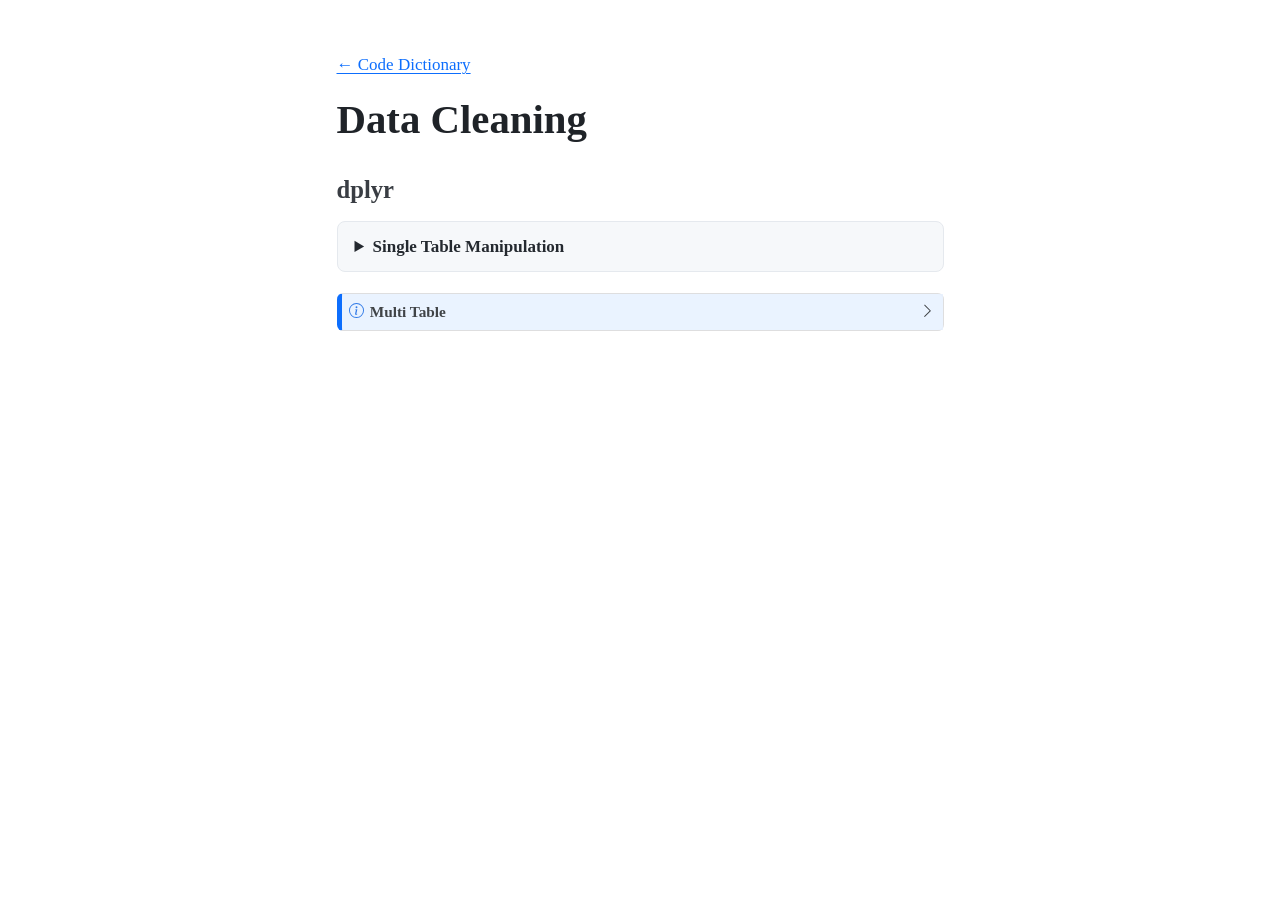
==== data-cleaning.html @ 989894c2 "Pushing new code library" ====
<!DOCTYPE html>
<html xmlns="http://www.w3.org/1999/xhtml" lang="en" xml:lang="en">
<head>
<meta charset="utf-8"/>
<meta content="quarto-1.7.32" name="generator"/>
<meta content="width=device-width, initial-scale=1.0, user-scalable=yes" name="viewport"/>
<meta content="Leela Tickoo" name="author"/>
<title>Data Cleaning — Code Dictionary</title>
<style>
code{white-space: pre-wrap;}
span.smallcaps{font-variant: small-caps;}
div.columns{display: flex; gap: min(4vw, 1.5em);}
div.column{flex: auto; overflow-x: auto;}
div.hanging-indent{margin-left: 1.5em; text-indent: -1.5em;}
ul.task-list{list-style: none;}
ul.task-list li input[type="checkbox"] {
  width: 0.8em;
  margin: 0 0.8em 0.2em -1em; /* quarto-specific, see https://github.com/quarto-dev/quarto-cli/issues/4556 */ 
  vertical-align: middle;
}
/* CSS for syntax highlighting */
html { -webkit-text-size-adjust: 100%; }
pre > code.sourceCode { white-space: pre; position: relative; }
pre > code.sourceCode > span { display: inline-block; line-height: 1.25; }
pre > code.sourceCode > span:empty { height: 1.2em; }
.sourceCode { overflow: visible; }
code.sourceCode > span { color: inherit; text-decoration: inherit; }
div.sourceCode { margin: 1em 0; }
pre.sourceCode { margin: 0; }
@media screen {
div.sourceCode { overflow: auto; }
}
@media print {
pre > code.sourceCode { white-space: pre-wrap; }
pre > code.sourceCode > span { text-indent: -5em; padding-left: 5em; }
}
pre.numberSource code
  { counter-reset: source-line 0; }
pre.numberSource code > span
  { position: relative; left: -4em; counter-increment: source-line; }
pre.numberSource code > span > a:first-child::before
  { content: counter(source-line);
    position: relative; left: -1em; text-align: right; vertical-align: baseline;
    border: none; display: inline-block;
    -webkit-touch-callout: none; -webkit-user-select: none;
    -khtml-user-select: none; -moz-user-select: none;
    -ms-user-select: none; user-select: none;
    padding: 0 4px; width: 4em;
  }
pre.numberSource { margin-left: 3em;  padding-left: 4px; }
div.sourceCode
  {   }
@media screen {
pre > code.sourceCode > span > a:first-child::before { text-decoration: underline; }
}
</style>
<script src="leelacodedict_files/libs/clipboard/clipboard.min.js"></script>
<script src="leelacodedict_files/libs/quarto-html/quarto.js" type="module"></script>
<script src="leelacodedict_files/libs/quarto-html/tabsets/tabsets.js" type="module"></script>
<script src="leelacodedict_files/libs/quarto-html/popper.min.js"></script>
<script src="leelacodedict_files/libs/quarto-html/tippy.umd.min.js"></script>
<script src="leelacodedict_files/libs/quarto-html/anchor.min.js"></script>
<link href="leelacodedict_files/libs/quarto-html/tippy.css" rel="stylesheet"/>
<link href="leelacodedict_files/libs/quarto-html/quarto-syntax-highlighting-c1f63da3e08f13bc72dc17e92cfd001d.css" id="quarto-text-highlighting-styles" rel="stylesheet"/>
<script src="leelacodedict_files/libs/bootstrap/bootstrap.min.js"></script>
<link href="leelacodedict_files/libs/bootstrap/bootstrap-icons.css" rel="stylesheet"/>
<link append-hash="true" data-mode="light" href="leelacodedict_files/libs/bootstrap/bootstrap-05a9a1a6ce9103e88ba384529d5462c6.min.css" id="quarto-bootstrap" rel="stylesheet"/>
<link href="custom.css" rel="stylesheet"/>
</head>
<body class="fullcontent quarto-light">

<div id="quarto-content" class="page-columns page-rows-contents page-layout-article">

<main class="content" id="quarto-document-content">

<p><a href="index.html">&larr; Code Dictionary</a></p>
<h1 class="title">Data Cleaning</h1>

<section class="level2" id="data-cleaning">

<section class="level3" id="dplyr">
<h3 class="anchored" data-anchor-id="dplyr">dplyr</h3>
<details>
<summary>
Single Table Manipulation
</summary>
<section class="level4" id="select">
<h4 class="anchored" data-anchor-id="select">select()</h4>
<p>use case: Keep or drop columns</p>
<div class="cell">
<div class="sourceCode cell-code" id="cb1"><pre class="sourceCode r code-with-copy"><code class="sourceCode r"><span id="cb1-1"><a aria-hidden="true" href="#cb1-1" tabindex="-1"></a><span class="sc">%&gt;%</span></span>
<span id="cb1-2"><a aria-hidden="true" href="#cb1-2" tabindex="-1"></a>  <span class="fu">select</span>(colname)</span>
<span id="cb1-3"><a aria-hidden="true" href="#cb1-3" tabindex="-1"></a>  <span class="fu">select</span>(<span class="sc">-</span>colname)</span></code><button class="code-copy-button" title="Copy to Clipboard"><i class="bi"></i></button></pre></div>
</div>
</section>
<section class="level4" id="filter">
<h4 class="anchored" data-anchor-id="filter">filter()</h4>
<p>use case: Keep rows that match a condition</p>
<div class="cell">
<div class="sourceCode cell-code" id="cb2"><pre class="sourceCode r code-with-copy"><code class="sourceCode r"><span id="cb2-1"><a aria-hidden="true" href="#cb2-1" tabindex="-1"></a><span class="sc">%&gt;%</span></span>
<span id="cb2-2"><a aria-hidden="true" href="#cb2-2" tabindex="-1"></a>  <span class="fu">filter</span>(colname <span class="sc">%in%</span> listvector)</span>
<span id="cb2-3"><a aria-hidden="true" href="#cb2-3" tabindex="-1"></a>  <span class="fu">filter</span>(colname <span class="sc">==</span> listvector)</span>
<span id="cb2-4"><a aria-hidden="true" href="#cb2-4" tabindex="-1"></a>  <span class="fu">filter</span>(<span class="fu">is.na</span>(colname))</span>
<span id="cb2-5"><a aria-hidden="true" href="#cb2-5" tabindex="-1"></a>  <span class="fu">filter</span>(<span class="fu">between</span>(colname, left, right))</span>
<span id="cb2-6"><a aria-hidden="true" href="#cb2-6" tabindex="-1"></a></span>
<span id="cb2-7"><a aria-hidden="true" href="#cb2-7" tabindex="-1"></a><span class="co">#outside pipe operator</span></span>
<span id="cb2-8"><a aria-hidden="true" href="#cb2-8" tabindex="-1"></a><span class="fu">filter</span>(dataframename, <span class="fu">is.na</span>(colname))</span>
<span id="cb2-9"><a aria-hidden="true" href="#cb2-9" tabindex="-1"></a><span class="fu">filter</span>(dataframename,<span class="fu">between</span>(colname, lowerboundary, upperboundary))</span></code><button class="code-copy-button" title="Copy to Clipboard"><i class="bi"></i></button></pre></div>
</div>
</section>
<section class="level4" id="arrange">
<h4 class="anchored" data-anchor-id="arrange">arrange()</h4>
<p>use case: Order rows using column values</p>
<div class="cell">
<div class="sourceCode cell-code" id="cb3"><pre class="sourceCode r code-with-copy"><code class="sourceCode r"><span id="cb3-1"><a aria-hidden="true" href="#cb3-1" tabindex="-1"></a><span class="sc">%&gt;%</span></span>
<span id="cb3-2"><a aria-hidden="true" href="#cb3-2" tabindex="-1"></a>  <span class="fu">arrange</span>(colname) <span class="co">#ascending sort</span></span>
<span id="cb3-3"><a aria-hidden="true" href="#cb3-3" tabindex="-1"></a>  <span class="fu">arrange</span>(<span class="fu">desc</span>(colname)) <span class="co">#descending sort</span></span></code><button class="code-copy-button" title="Copy to Clipboard"><i class="bi"></i></button></pre></div>
</div>
</section>
<section class="level4" id="slice">
<h4 class="anchored" data-anchor-id="slice">slice()</h4>
<p>use case: Subset rows using their position</p>
<div class="cell">
<div class="sourceCode cell-code" id="cb4"><pre class="sourceCode r code-with-copy"><code class="sourceCode r"><span id="cb4-1"><a aria-hidden="true" href="#cb4-1" tabindex="-1"></a><span class="sc">%&gt;%</span></span>
<span id="cb4-2"><a aria-hidden="true" href="#cb4-2" tabindex="-1"></a>  <span class="fu">slice</span>(<span class="dv">1</span><span class="sc">:</span><span class="dv">20</span>)</span>
<span id="cb4-3"><a aria-hidden="true" href="#cb4-3" tabindex="-1"></a>  <span class="fu">slice_head</span>()</span>
<span id="cb4-4"><a aria-hidden="true" href="#cb4-4" tabindex="-1"></a>  <span class="fu">slice_tail</span>()</span>
<span id="cb4-5"><a aria-hidden="true" href="#cb4-5" tabindex="-1"></a>  <span class="fu">slice_sample</span>() <span class="co">#randomly selects rows</span></span>
<span id="cb4-6"><a aria-hidden="true" href="#cb4-6" tabindex="-1"></a>  <span class="fu">slice_min</span>()</span>
<span id="cb4-7"><a aria-hidden="true" href="#cb4-7" tabindex="-1"></a>  <span class="fu">slice_max</span>()</span>
<span id="cb4-8"><a aria-hidden="true" href="#cb4-8" tabindex="-1"></a></span>
<span id="cb4-9"><a aria-hidden="true" href="#cb4-9" tabindex="-1"></a><span class="co">#w/o pipe</span></span>
<span id="cb4-10"><a aria-hidden="true" href="#cb4-10" tabindex="-1"></a><span class="fu">slice</span>(dataframe, <span class="dv">1</span><span class="sc">:</span><span class="dv">20</span>)</span></code><button class="code-copy-button" title="Copy to Clipboard"><i class="bi"></i></button></pre></div>
</div>
</section>
<section class="level4" id="rename-wip">
<h4 class="anchored" data-anchor-id="rename-wip">rename() WIP</h4>
<p>use case:</p>
<div class="cell">
<div class="sourceCode cell-code" id="cb5"><pre class="sourceCode r code-with-copy"><code class="sourceCode r"><span id="cb5-1"><a aria-hidden="true" href="#cb5-1" tabindex="-1"></a><span class="sc">%&gt;%</span></span>
<span id="cb5-2"><a aria-hidden="true" href="#cb5-2" tabindex="-1"></a>  <span class="fu">rename</span>(<span class="at">new_name =</span> old_name)</span>
<span id="cb5-3"><a aria-hidden="true" href="#cb5-3" tabindex="-1"></a>  <span class="fu">rename_with</span>(genericfunction, )</span></code><button class="code-copy-button" title="Copy to Clipboard"><i class="bi"></i></button></pre></div>
</div>
</section>
<section class="level4" id="mutate">
<h4 class="anchored" data-anchor-id="mutate">mutate()</h4>
<p>use case: Create, modify, and delete columns</p>
<div class="cell">
<div class="sourceCode cell-code" id="cb6"><pre class="sourceCode r code-with-copy"><code class="sourceCode r"><span id="cb6-1"><a aria-hidden="true" href="#cb6-1" tabindex="-1"></a><span class="sc">%&gt;%</span></span>
<span id="cb6-2"><a aria-hidden="true" href="#cb6-2" tabindex="-1"></a>  <span class="co"># +, -, log(), etc. — usual math</span></span>
<span id="cb6-3"><a aria-hidden="true" href="#cb6-3" tabindex="-1"></a>  <span class="fu">mutate</span>(<span class="at">total =</span> colname1 <span class="sc">+</span> colname2)</span>
<span id="cb6-4"><a aria-hidden="true" href="#cb6-4" tabindex="-1"></a>  <span class="fu">mutate</span>(<span class="at">difference =</span> colname1 <span class="sc">-</span> colname2)</span>
<span id="cb6-5"><a aria-hidden="true" href="#cb6-5" tabindex="-1"></a>  <span class="fu">mutate</span>(<span class="at">log_colname =</span> <span class="fu">log</span>(colname))</span>
<span id="cb6-6"><a aria-hidden="true" href="#cb6-6" tabindex="-1"></a>  <span class="co"># lead(), lag()</span></span>
<span id="cb6-7"><a aria-hidden="true" href="#cb6-7" tabindex="-1"></a>  <span class="fu">mutate</span>(<span class="at">next_value =</span> <span class="fu">lead</span>(colname))</span>
<span id="cb6-8"><a aria-hidden="true" href="#cb6-8" tabindex="-1"></a>  <span class="fu">mutate</span>(<span class="at">previous_value =</span> <span class="fu">lag</span>(colname))</span>
<span id="cb6-9"><a aria-hidden="true" href="#cb6-9" tabindex="-1"></a>  <span class="co"># dense_rank(), min_rank(), percent_rank(), row_number(), cume_dist(), ntile()</span></span>
<span id="cb6-10"><a aria-hidden="true" href="#cb6-10" tabindex="-1"></a>  <span class="fu">mutate</span>(</span>
<span id="cb6-11"><a aria-hidden="true" href="#cb6-11" tabindex="-1"></a>    <span class="at">dense_rank_col   =</span> <span class="fu">dense_rank</span>(colname),</span>
<span id="cb6-12"><a aria-hidden="true" href="#cb6-12" tabindex="-1"></a>    <span class="at">min_rank_col     =</span> <span class="fu">min_rank</span>(colname),</span>
<span id="cb6-13"><a aria-hidden="true" href="#cb6-13" tabindex="-1"></a>    <span class="at">percent_rank_col =</span> <span class="fu">percent_rank</span>(colname),</span>
<span id="cb6-14"><a aria-hidden="true" href="#cb6-14" tabindex="-1"></a>    <span class="at">row_num_col      =</span> <span class="fu">row_number</span>(colname),</span>
<span id="cb6-15"><a aria-hidden="true" href="#cb6-15" tabindex="-1"></a>    <span class="at">cume_dist_col    =</span> <span class="fu">cume_dist</span>(colname),</span>
<span id="cb6-16"><a aria-hidden="true" href="#cb6-16" tabindex="-1"></a>    <span class="at">ntile_col        =</span> <span class="fu">ntile</span>(colname, <span class="dv">4</span>)</span>
<span id="cb6-17"><a aria-hidden="true" href="#cb6-17" tabindex="-1"></a>  )</span>
<span id="cb6-18"><a aria-hidden="true" href="#cb6-18" tabindex="-1"></a>  <span class="co"># cumsum(), cummean(), cummin(), cummax(), cumany(), cumall()</span></span>
<span id="cb6-19"><a aria-hidden="true" href="#cb6-19" tabindex="-1"></a>  <span class="fu">mutate</span>(</span>
<span id="cb6-20"><a aria-hidden="true" href="#cb6-20" tabindex="-1"></a>    <span class="at">running_total =</span> <span class="fu">cumsum</span>(colname),</span>
<span id="cb6-21"><a aria-hidden="true" href="#cb6-21" tabindex="-1"></a>    <span class="at">running_mean  =</span> <span class="fu">cummean</span>(colname),</span>
<span id="cb6-22"><a aria-hidden="true" href="#cb6-22" tabindex="-1"></a>    <span class="at">running_min   =</span> <span class="fu">cummin</span>(colname),</span>
<span id="cb6-23"><a aria-hidden="true" href="#cb6-23" tabindex="-1"></a>    <span class="at">running_max   =</span> <span class="fu">cummax</span>(colname),</span>
<span id="cb6-24"><a aria-hidden="true" href="#cb6-24" tabindex="-1"></a>    <span class="at">any_so_far    =</span> <span class="fu">cumany</span>(colname <span class="sc">&gt;</span> <span class="dv">0</span>),</span>
<span id="cb6-25"><a aria-hidden="true" href="#cb6-25" tabindex="-1"></a>    <span class="at">all_so_far    =</span> <span class="fu">cumall</span>(colname <span class="sc">&gt;</span> <span class="dv">0</span>)</span>
<span id="cb6-26"><a aria-hidden="true" href="#cb6-26" tabindex="-1"></a>  )</span>
<span id="cb6-27"><a aria-hidden="true" href="#cb6-27" tabindex="-1"></a>  <span class="co"># na_if(), coalesce()</span></span>
<span id="cb6-28"><a aria-hidden="true" href="#cb6-28" tabindex="-1"></a>  <span class="fu">mutate</span>(<span class="at">cleaned_col =</span> <span class="fu">na_if</span>(colname, <span class="sc">-</span><span class="dv">999</span>))</span>
<span id="cb6-29"><a aria-hidden="true" href="#cb6-29" tabindex="-1"></a>  <span class="fu">mutate</span>(<span class="at">combined_col =</span> <span class="fu">coalesce</span>(colname1, colname2, colname3))</span>
<span id="cb6-30"><a aria-hidden="true" href="#cb6-30" tabindex="-1"></a>  <span class="co"># if_else(), recode(), case_when()</span></span>
<span id="cb6-31"><a aria-hidden="true" href="#cb6-31" tabindex="-1"></a>  <span class="fu">mutate</span>(<span class="at">flag =</span> <span class="fu">if_else</span>(colname <span class="sc">&gt;</span> <span class="dv">50</span>, <span class="st">"high"</span>, <span class="st">"low"</span>))</span>
<span id="cb6-32"><a aria-hidden="true" href="#cb6-32" tabindex="-1"></a>  <span class="fu">mutate</span>(<span class="at">recoded_col =</span> <span class="fu">recode</span>(colname,</span>
<span id="cb6-33"><a aria-hidden="true" href="#cb6-33" tabindex="-1"></a>    <span class="st">"old_value1"</span> <span class="ot">=</span> <span class="st">"new_value1"</span>,</span>
<span id="cb6-34"><a aria-hidden="true" href="#cb6-34" tabindex="-1"></a>    <span class="st">"old_value2"</span> <span class="ot">=</span> <span class="st">"new_value2"</span></span>
<span id="cb6-35"><a aria-hidden="true" href="#cb6-35" tabindex="-1"></a>  ))</span>
<span id="cb6-36"><a aria-hidden="true" href="#cb6-36" tabindex="-1"></a>  <span class="fu">mutate</span>(<span class="at">category =</span> <span class="fu">case_when</span>(</span>
<span id="cb6-37"><a aria-hidden="true" href="#cb6-37" tabindex="-1"></a>    colname <span class="sc">&lt;</span> <span class="dv">0</span>  <span class="sc">~</span> <span class="st">"negative"</span>,</span>
<span id="cb6-38"><a aria-hidden="true" href="#cb6-38" tabindex="-1"></a>    colname <span class="sc">==</span> <span class="dv">0</span> <span class="sc">~</span> <span class="st">"zero"</span>,</span>
<span id="cb6-39"><a aria-hidden="true" href="#cb6-39" tabindex="-1"></a>    colname <span class="sc">&gt;</span> <span class="dv">0</span>  <span class="sc">~</span> <span class="st">"positive"</span>,</span>
<span id="cb6-40"><a aria-hidden="true" href="#cb6-40" tabindex="-1"></a>    <span class="cn">TRUE</span> <span class="sc">~</span> <span class="cn">NA_character_</span></span>
<span id="cb6-41"><a aria-hidden="true" href="#cb6-41" tabindex="-1"></a>  ))</span></code><button class="code-copy-button" title="Copy to Clipboard"><i class="bi"></i></button></pre></div>
</div>
</section>
<section class="level4" id="summarize">
<h4 class="anchored" data-anchor-id="summarize">summarize()</h4>
<p>use case: Summarise each group down to one row description: collapses your data down to one row per group (or one row total if ungrouped)</p>
<div class="cell">
<div class="sourceCode cell-code" id="cb7"><pre class="sourceCode r code-with-copy"><code class="sourceCode r"><span id="cb7-1"><a aria-hidden="true" href="#cb7-1" tabindex="-1"></a><span class="sc">%&gt;%</span></span>
<span id="cb7-2"><a aria-hidden="true" href="#cb7-2" tabindex="-1"></a>  <span class="fu">group_by</span>(groupcol) <span class="sc">%&gt;%</span></span>
<span id="cb7-3"><a aria-hidden="true" href="#cb7-3" tabindex="-1"></a>  <span class="fu">summarize</span>(<span class="at">avg_value =</span> <span class="fu">mean</span>(colname, <span class="at">na.rm =</span> <span class="cn">TRUE</span>))</span>
<span id="cb7-4"><a aria-hidden="true" href="#cb7-4" tabindex="-1"></a></span>
<span id="cb7-5"><a aria-hidden="true" href="#cb7-5" tabindex="-1"></a><span class="sc">%&gt;%</span></span>
<span id="cb7-6"><a aria-hidden="true" href="#cb7-6" tabindex="-1"></a>  <span class="fu">group_by</span>(groupcol) <span class="sc">%&gt;%</span></span>
<span id="cb7-7"><a aria-hidden="true" href="#cb7-7" tabindex="-1"></a>  <span class="fu">summarize</span>(</span>
<span id="cb7-8"><a aria-hidden="true" href="#cb7-8" tabindex="-1"></a>    <span class="at">avg_value =</span> <span class="fu">mean</span>(colname, <span class="at">na.rm =</span> <span class="cn">TRUE</span>),</span>
<span id="cb7-9"><a aria-hidden="true" href="#cb7-9" tabindex="-1"></a>    <span class="at">total     =</span> <span class="fu">sum</span>(colname, <span class="at">na.rm =</span> <span class="cn">TRUE</span>),</span>
<span id="cb7-10"><a aria-hidden="true" href="#cb7-10" tabindex="-1"></a>    <span class="at">count     =</span> <span class="fu">n</span>(),</span>
<span id="cb7-11"><a aria-hidden="true" href="#cb7-11" tabindex="-1"></a>    <span class="at">std_dev   =</span> <span class="fu">sd</span>(colname, <span class="at">na.rm =</span> <span class="cn">TRUE</span>)</span>
<span id="cb7-12"><a aria-hidden="true" href="#cb7-12" tabindex="-1"></a>  )</span>
<span id="cb7-13"><a aria-hidden="true" href="#cb7-13" tabindex="-1"></a>  <span class="co"># grouping by multiple columns</span></span>
<span id="cb7-14"><a aria-hidden="true" href="#cb7-14" tabindex="-1"></a>  <span class="fu">group_by</span>(groupcol1, groupcol2) <span class="sc">%&gt;%</span></span>
<span id="cb7-15"><a aria-hidden="true" href="#cb7-15" tabindex="-1"></a>  <span class="fu">summarize</span>(<span class="at">avg_value =</span> <span class="fu">mean</span>(colname, <span class="at">na.rm =</span> <span class="cn">TRUE</span>))</span>
<span id="cb7-16"><a aria-hidden="true" href="#cb7-16" tabindex="-1"></a>  <span class="co"># no grouping — collapses the whole dataframe to 1 row</span></span>
<span id="cb7-17"><a aria-hidden="true" href="#cb7-17" tabindex="-1"></a>  <span class="fu">summarize</span>(<span class="at">avg_value =</span> <span class="fu">mean</span>(colname, <span class="at">na.rm =</span> <span class="cn">TRUE</span>))</span></code><button class="code-copy-button" title="Copy to Clipboard"><i class="bi"></i></button></pre></div>
</div>
</section>
<section class="level4" id="reframe">
<h4 class="anchored" data-anchor-id="reframe">reframe()</h4>
<p>use case: Transform each group to an arbitrary number of rows description: does the same kind of thing, but is built for when each group needs to return a different number of rows (or more than one row)</p>
<div class="cell">
<div class="sourceCode cell-code" id="cb8"><pre class="sourceCode r code-with-copy"><code class="sourceCode r"><span id="cb8-1"><a aria-hidden="true" href="#cb8-1" tabindex="-1"></a><span class="sc">%&gt;%</span></span>
<span id="cb8-2"><a aria-hidden="true" href="#cb8-2" tabindex="-1"></a>  <span class="co"># quantiles: 3 rows returned per group</span></span>
<span id="cb8-3"><a aria-hidden="true" href="#cb8-3" tabindex="-1"></a>  <span class="fu">group_by</span>(groupcol) <span class="sc">%&gt;%</span></span>
<span id="cb8-4"><a aria-hidden="true" href="#cb8-4" tabindex="-1"></a>  <span class="fu">reframe</span>(<span class="at">quantile_value =</span> <span class="fu">quantile</span>(colname, <span class="at">probs =</span> <span class="fu">c</span>(<span class="fl">0.25</span>, <span class="fl">0.5</span>, <span class="fl">0.75</span>)))</span>
<span id="cb8-5"><a aria-hidden="true" href="#cb8-5" tabindex="-1"></a>  <span class="co"># range: 2 rows returned per group (min, max)</span></span>
<span id="cb8-6"><a aria-hidden="true" href="#cb8-6" tabindex="-1"></a>  <span class="fu">group_by</span>(groupcol) <span class="sc">%&gt;%</span></span>
<span id="cb8-7"><a aria-hidden="true" href="#cb8-7" tabindex="-1"></a>  <span class="fu">reframe</span>(<span class="at">range_value =</span> <span class="fu">range</span>(colname, <span class="at">na.rm =</span> <span class="cn">TRUE</span>))</span>
<span id="cb8-8"><a aria-hidden="true" href="#cb8-8" tabindex="-1"></a>  <span class="co"># unique(): a different number of rows per group, depending on the data</span></span>
<span id="cb8-9"><a aria-hidden="true" href="#cb8-9" tabindex="-1"></a>  <span class="fu">group_by</span>(groupcol) <span class="sc">%&gt;%</span></span>
<span id="cb8-10"><a aria-hidden="true" href="#cb8-10" tabindex="-1"></a>  <span class="fu">reframe</span>(<span class="at">unique_value =</span> <span class="fu">unique</span>(colname))</span></code><button class="code-copy-button" title="Copy to Clipboard"><i class="bi"></i></button></pre></div>
</div>
<p><a href="index.html">top</a></p>
</section></details>
<div class="callout callout-style-default callout-note callout-titled" title="Multi Table">
<div aria-controls="callout-1" aria-expanded="false" aria-label="Toggle callout" class="callout-header d-flex align-content-center" data-bs-target=".callout-1-contents" data-bs-toggle="collapse">
<div class="callout-icon-container">
<i class="callout-icon"></i>
</div>
<div class="callout-title-container flex-fill">
Multi Table
</div>
<div class="callout-btn-toggle d-inline-block border-0 py-1 ps-1 pe-0 float-end"><i class="callout-toggle"></i></div>
</div>
<div class="callout-1-contents callout-collapse collapse" id="callout-1">
<div class="callout-body-container callout-body">
<section class="level4" id="mutating-joins">
<h4 class="anchored" data-anchor-id="mutating-joins">Mutating Joins</h4>
<p>use case: combine columns from two tables</p>
<div class="cell">
<div class="sourceCode cell-code" id="cb9"><pre class="sourceCode r code-with-copy"><code class="sourceCode r"><span id="cb9-1"><a aria-hidden="true" href="#cb9-1" tabindex="-1"></a><span class="co"># inner_join() — keep only rows that match in both</span></span>
<span id="cb9-2"><a aria-hidden="true" href="#cb9-2" tabindex="-1"></a><span class="fu">inner_join</span>(dataframe1, dataframe2, <span class="at">by =</span> <span class="st">"key_col"</span>)</span>
<span id="cb9-3"><a aria-hidden="true" href="#cb9-3" tabindex="-1"></a><span class="co"># left_join() — keep all rows from dataframe1, add matches from dataframe2</span></span>
<span id="cb9-4"><a aria-hidden="true" href="#cb9-4" tabindex="-1"></a><span class="fu">left_join</span>(dataframe1, dataframe2, <span class="at">by =</span> <span class="st">"key_col"</span>)</span>
<span id="cb9-5"><a aria-hidden="true" href="#cb9-5" tabindex="-1"></a><span class="co"># right_join() — keep all rows from dataframe2, add matches from dataframe1</span></span>
<span id="cb9-6"><a aria-hidden="true" href="#cb9-6" tabindex="-1"></a><span class="fu">right_join</span>(dataframe1, dataframe2, <span class="at">by =</span> <span class="st">"key_col"</span>)</span>
<span id="cb9-7"><a aria-hidden="true" href="#cb9-7" tabindex="-1"></a><span class="co"># full_join() — keep all rows from both, matched where possible</span></span>
<span id="cb9-8"><a aria-hidden="true" href="#cb9-8" tabindex="-1"></a><span class="fu">full_join</span>(dataframe1, dataframe2, <span class="at">by =</span> <span class="st">"key_col"</span>)</span>
<span id="cb9-9"><a aria-hidden="true" href="#cb9-9" tabindex="-1"></a></span>
<span id="cb9-10"><a aria-hidden="true" href="#cb9-10" tabindex="-1"></a></span>
<span id="cb9-11"><a aria-hidden="true" href="#cb9-11" tabindex="-1"></a><span class="co"># When the key columns have different names in each table</span></span>
<span id="cb9-12"><a aria-hidden="true" href="#cb9-12" tabindex="-1"></a><span class="fu">left_join</span>(dataframe1, dataframe2, <span class="at">by =</span> <span class="fu">c</span>(<span class="st">"key_col1"</span> <span class="ot">=</span> <span class="st">"key_col2"</span>))</span>
<span id="cb9-13"><a aria-hidden="true" href="#cb9-13" tabindex="-1"></a><span class="co"># Joining on multiple key columns at once</span></span>
<span id="cb9-14"><a aria-hidden="true" href="#cb9-14" tabindex="-1"></a><span class="fu">left_join</span>(dataframe1, dataframe2, <span class="at">by =</span> <span class="fu">c</span>(<span class="st">"key_col1"</span>, <span class="st">"key_col2"</span>))</span>
<span id="cb9-15"><a aria-hidden="true" href="#cb9-15" tabindex="-1"></a><span class="co"># Handling overlapping column names (non-key columns shared by both tables)</span></span>
<span id="cb9-16"><a aria-hidden="true" href="#cb9-16" tabindex="-1"></a><span class="fu">left_join</span>(dataframe1, dataframe2, <span class="at">by =</span> <span class="st">"key_col"</span>, <span class="at">suffix =</span> <span class="fu">c</span>(<span class="st">"_1"</span>, <span class="st">"_2"</span>))</span>
<span id="cb9-17"><a aria-hidden="true" href="#cb9-17" tabindex="-1"></a><span class="co"># Declaring the expected match type — warns/errors if violated, good for catching duplicate-key bugs</span></span>
<span id="cb9-18"><a aria-hidden="true" href="#cb9-18" tabindex="-1"></a><span class="fu">left_join</span>(dataframe1, dataframe2, <span class="at">by =</span> <span class="st">"key_col"</span>, <span class="at">relationship =</span> <span class="st">"many-to-one"</span>)</span></code><button class="code-copy-button" title="Copy to Clipboard"><i class="bi"></i></button></pre></div>
</div>
</section>
<section class="level4" id="filtering-joins">
<h4 class="anchored" data-anchor-id="filtering-joins">Filtering Joins</h4>
<p>use case: keep/drop rows from dataframe1, never add columns</p>
<div class="cell">
<div class="sourceCode cell-code" id="cb10"><pre class="sourceCode r code-with-copy"><code class="sourceCode r"><span id="cb10-1"><a aria-hidden="true" href="#cb10-1" tabindex="-1"></a><span class="co"># semi_join() — keep rows in dataframe1 that DO have a match in dataframe2</span></span>
<span id="cb10-2"><a aria-hidden="true" href="#cb10-2" tabindex="-1"></a><span class="fu">semi_join</span>(dataframe1, dataframe2, <span class="at">by =</span> <span class="st">"key_col"</span>)</span>
<span id="cb10-3"><a aria-hidden="true" href="#cb10-3" tabindex="-1"></a></span>
<span id="cb10-4"><a aria-hidden="true" href="#cb10-4" tabindex="-1"></a><span class="co"># anti_join() — keep rows in dataframe1 that have NO match in dataframe2</span></span>
<span id="cb10-5"><a aria-hidden="true" href="#cb10-5" tabindex="-1"></a><span class="fu">anti_join</span>(dataframe1, dataframe2, <span class="at">by =</span> <span class="st">"key_col"</span>)</span></code><button class="code-copy-button" title="Copy to Clipboard"><i class="bi"></i></button></pre></div>
</div>
<p>A practical distinction worth remembering: mutating joins (inner_join, left_join, etc.) can add columns from the second table; filtering joins (semi_join, anti_join) only ever filter the rows of the first table and never bring in new columns useful when you just want to check existence, not pull in data</p>
</section>
<section class="level4" id="set-operations">
<h4 class="anchored" data-anchor-id="set-operations">Set operations</h4>
<p>distinction: both tables need identical column names/types</p>
<div class="cell">
<div class="sourceCode cell-code" id="cb11"><pre class="sourceCode r code-with-copy"><code class="sourceCode r"><span id="cb11-1"><a aria-hidden="true" href="#cb11-1" tabindex="-1"></a><span class="fu">union</span>(dataframe1, dataframe2)        <span class="co"># combine, drop duplicate rows</span></span>
<span id="cb11-2"><a aria-hidden="true" href="#cb11-2" tabindex="-1"></a><span class="fu">union_all</span>(dataframe1, dataframe2)    <span class="co"># combine, keep duplicate rows</span></span>
<span id="cb11-3"><a aria-hidden="true" href="#cb11-3" tabindex="-1"></a><span class="fu">intersect</span>(dataframe1, dataframe2)    <span class="co"># rows that appear in both</span></span>
<span id="cb11-4"><a aria-hidden="true" href="#cb11-4" tabindex="-1"></a><span class="fu">setdiff</span>(dataframe1, dataframe2)      <span class="co"># rows in dataframe1 not in dataframe2</span></span></code><button class="code-copy-button" title="Copy to Clipboard"><i class="bi"></i></button></pre></div>
</div>
</section>
</div>
</div>
</div>
</section>
</section>

</main>
<!-- /main column -->
<script src="quarto-page.js"></script>
</div> <!-- /content -->

</body></html>
---- leelacodedict_files/libs/quarto-html/tippy.css ----
.tippy-box[data-animation=fade][data-state=hidden]{opacity:0}[data-tippy-root]{max-width:calc(100vw - 10px)}.tippy-box{position:relative;background-color:#333;color:#fff;border-radius:4px;font-size:14px;line-height:1.4;white-space:normal;outline:0;transition-property:transform,visibility,opacity}.tippy-box[data-placement^=top]>.tippy-arrow{bottom:0}.tippy-box[data-placement^=top]>.tippy-arrow:before{bottom:-7px;left:0;border-width:8px 8px 0;border-top-color:initial;transform-origin:center top}.tippy-box[data-placement^=bottom]>.tippy-arrow{top:0}.tippy-box[data-placement^=bottom]>.tippy-arrow:before{top:-7px;left:0;border-width:0 8px 8px;border-bottom-color:initial;transform-origin:center bottom}.tippy-box[data-placement^=left]>.tippy-arrow{right:0}.tippy-box[data-placement^=left]>.tippy-arrow:before{border-width:8px 0 8px 8px;border-left-color:initial;right:-7px;transform-origin:center left}.tippy-box[data-placement^=right]>.tippy-arrow{left:0}.tippy-box[data-placement^=right]>.tippy-arrow:before{left:-7px;border-width:8px 8px 8px 0;border-right-color:initial;transform-origin:center right}.tippy-box[data-inertia][data-state=visible]{transition-timing-function:cubic-bezier(.54,1.5,.38,1.11)}.tippy-arrow{width:16px;height:16px;color:#333}.tippy-arrow:before{content:"";position:absolute;border-color:transparent;border-style:solid}.tippy-content{position:relative;padding:5px 9px;z-index:1}
---- leelacodedict_files/libs/quarto-html/quarto-syntax-highlighting-c1f63da3e08f13bc72dc17e92cfd001d.css ----
/* quarto syntax highlight colors */
:root {
  --quarto-hl-al-color: #95da4c;
  --quarto-hl-an-color: #50a14f;
  --quarto-hl-at-color: #a626a4;
  --quarto-hl-bn-color: #986801;
  --quarto-hl-bu-color: #a626a4;
  --quarto-hl-ch-color: #50a14f;
  --quarto-hl-co-color: #a0a1a7;
  --quarto-hl-cv-color: #e45649;
  --quarto-hl-cn-color: #986801;
  --quarto-hl-cf-color: #a626a4;
  --quarto-hl-dt-color: #a626a4;
  --quarto-hl-dv-color: #986801;
  --quarto-hl-do-color: #e45649;
  --quarto-hl-er-color: #f44747;
  --quarto-hl-ex-color: #4078f2;
  --quarto-hl-fl-color: #986801;
  --quarto-hl-fu-color: #4078f2;
  --quarto-hl-im-color: #50a14f;
  --quarto-hl-in-color: #c45b00;
  --quarto-hl-kw-color: #a626a4;
  --quarto-hl-op-color: #a626a4;
  --quarto-hl-pp-color: #a626a4;
  --quarto-hl-re-color: #2980b9;
  --quarto-hl-sc-color: #0184bc;
  --quarto-hl-ss-color: #da4453;
  --quarto-hl-st-color: #50a14f;
  --quarto-hl-va-color: #e45649;
  --quarto-hl-vs-color: #da4453;
  --quarto-hl-wa-color: #da4453;
}

/* other quarto variables */
:root {
  --quarto-font-monospace: SFMono-Regular, Menlo, Monaco, Consolas, "Liberation Mono", "Courier New", monospace;
}

/* syntax highlight based on Pandoc's rules */
pre > code.sourceCode > span {
  color: #383a42;
}

code.sourceCode > span {
  color: #383a42;
}

div.sourceCode,
div.sourceCode pre.sourceCode {
  color: #383a42;
}

/* Normal */
code span {
  color: #383a42;
}

/* Alert */
code span.al {
  background-color: #4d1f24;
  font-weight: bold;
  color: #95da4c;
}

/* Annotation */
code span.an {
  color: #50a14f;
}

/* Attribute */
code span.at {
  color: #a626a4;
}

/* BaseN */
code span.bn {
  color: #986801;
}

/* BuiltIn */
code span.bu {
  color: #a626a4;
}

/* ControlFlow */
code span.cf {
  color: #a626a4;
}

/* Char */
code span.ch {
  color: #50a14f;
}

/* Constant */
code span.cn {
  color: #986801;
}

/* Comment */
code span.co {
  font-style: italic;
  color: #a0a1a7;
}

/* CommentVar */
code span.cv {
  font-style: italic;
  color: #e45649;
}

/* Documentation */
code span.do {
  color: #e45649;
}

/* DataType */
code span.dt {
  color: #a626a4;
}

/* DecVal */
code span.dv {
  color: #986801;
}

/* Error */
code span.er {
  color: #f44747;
  text-decoration: underline;
}

/* Extension */
code span.ex {
  font-weight: bold;
  color: #4078f2;
}

/* Float */
code span.fl {
  color: #986801;
}

/* Function */
code span.fu {
  color: #4078f2;
}

/* Import */
code span.im {
  color: #50a14f;
}

/* Information */
code span.in {
  color: #c45b00;
}

/* Keyword */
code span.kw {
  color: #a626a4;
}

/* Operator */
code span.op {
  color: #a626a4;
}

/* Preprocessor */
code span.pp {
  color: #a626a4;
}

/* RegionMarker */
code span.re {
  background-color: #153042;
  color: #2980b9;
}

/* SpecialChar */
code span.sc {
  color: #0184bc;
}

/* SpecialString */
code span.ss {
  color: #da4453;
}

/* String */
code span.st {
  color: #50a14f;
}

/* Variable */
code span.va {
  color: #e45649;
}

/* VerbatimString */
code span.vs {
  color: #da4453;
}

/* Warning */
code span.wa {
  color: #da4453;
}

.prevent-inlining {
  content: "</";
}

/*# sourceMappingURL=2738e143055bd1fd31e4bf54f49c206f.css.map */
---- custom.css ----
/* Custom overrides layered on top of Quarto's default styles */

body {
  max-width: 900px;
  margin: 0 auto;
  padding: 2rem 1.5rem 4rem;
  font-family: Georgia, "Iowan Old Style", "Palatino Linotype", "Book Antiqua", serif;
  line-height: 1.65;
  color: #1f2328;
}

.title {
  font-family: Georgia, "Iowan Old Style", "Palatino Linotype", "Book Antiqua", serif;
  font-size: 2.4rem;
  margin-bottom: 0.25rem;
}

.quarto-title-meta {
  color: #6e7781;
  margin-bottom: 2rem;
}

h2 {
  margin-top: 2.5rem;
  padding-bottom: 0.4rem;
  border-bottom: 2px solid #e5e9ee;
}

h3 {
  margin-top: 1.75rem;
  color: #24292f;
}

h4 {
  margin-top: 1.25rem;
  color: #0969da;
}

/* Contents / table of contents list */
#contents ul {
  list-style: none;
  padding-left: 0;
}

#contents li {
  margin-bottom: 0.4rem;
}

#contents a {
  text-decoration: none;
  color: #0969da;
  font-weight: 500;
}

#contents a:hover {
  text-decoration: underline;
}

/* Collapsible sections */
details {
  border: 1px solid #e5e9ee;
  border-radius: 8px;
  padding: 0.6rem 1rem;
  margin: 1rem 0;
  background: #f6f8fa;
}

details summary {
  cursor: pointer;
  font-weight: 600;
  color: #24292f;
}

details[open] summary {
  margin-bottom: 0.5rem;
}

/* Code blocks */
.sourceCode {
  background: #f4f2fb;
  border: 1px solid #ded7f0;
  border-radius: 8px;
  padding: 0.9rem 1rem;
  font-size: 0.9rem;
  overflow-x: auto;
}

code {
  font-family: Menlo, "SF Mono", Consolas, "Liberation Mono", monospace;
  color: #1a2b57;
}

p code {
  background: #ece8f7;
  padding: 0.15em 0.4em;
  border-radius: 4px;
  font-size: 0.88em;
}

.code-copy-button {
  opacity: 0.6;
}

.code-copy-button:hover {
  opacity: 1;
}
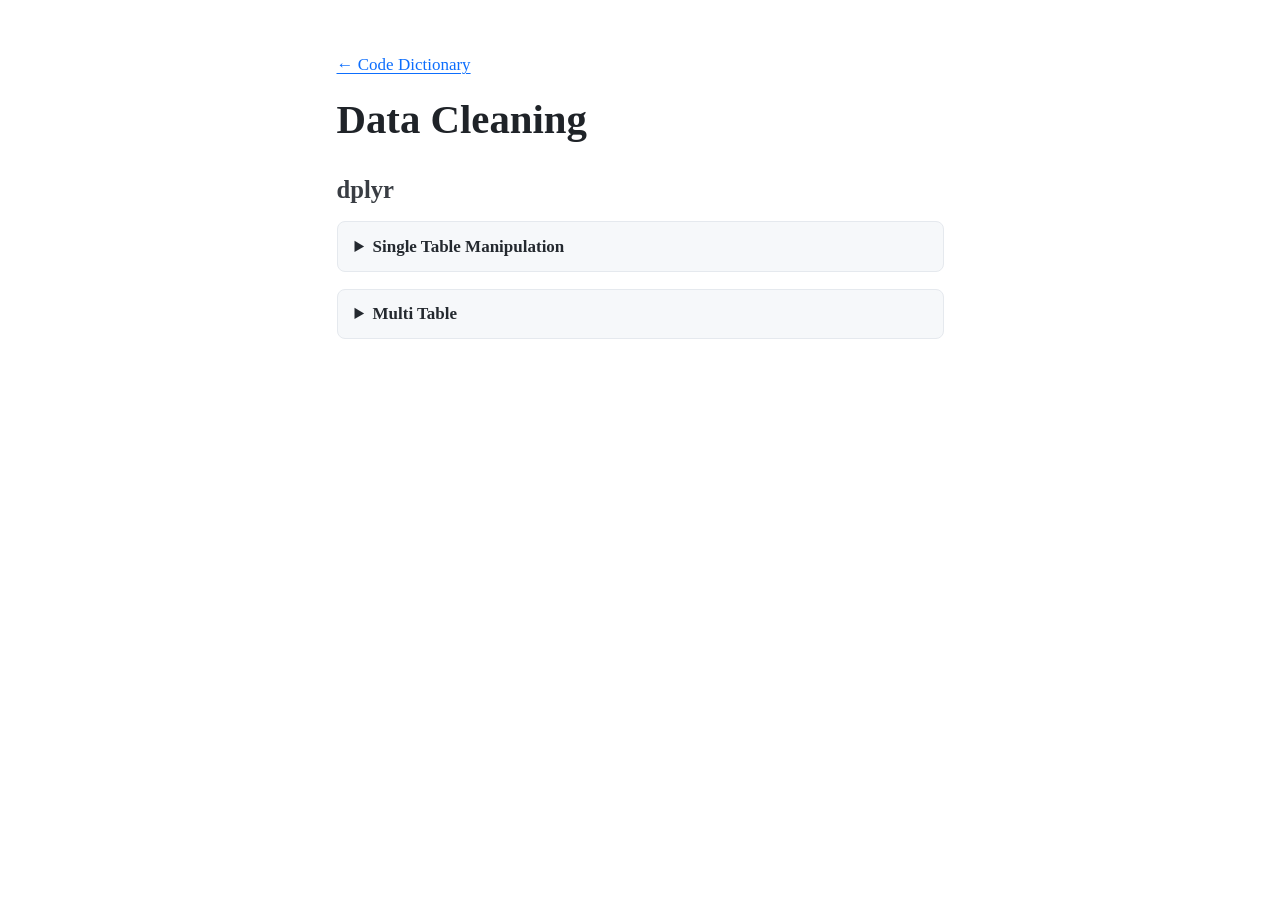
==== commit 024b74fe: "THis is working" ====
--- a/data-cleaning.html
+++ b/data-cleaning.html
@@ -229,18 +229,10 @@
 </div>
 <p><a href="index.html">top</a></p>
 </section></details>
-<div class="callout callout-style-default callout-note callout-titled" title="Multi Table">
-<div aria-controls="callout-1" aria-expanded="false" aria-label="Toggle callout" class="callout-header d-flex align-content-center" data-bs-target=".callout-1-contents" data-bs-toggle="collapse">
-<div class="callout-icon-container">
-<i class="callout-icon"></i>
-</div>
-<div class="callout-title-container flex-fill">
+<details>
+<summary>
 Multi Table
-</div>
-<div class="callout-btn-toggle d-inline-block border-0 py-1 ps-1 pe-0 float-end"><i class="callout-toggle"></i></div>
-</div>
-<div class="callout-1-contents callout-collapse collapse" id="callout-1">
-<div class="callout-body-container callout-body">
+</summary>
 <section class="level4" id="mutating-joins">
 <h4 class="anchored" data-anchor-id="mutating-joins">Mutating Joins</h4>
 <p>use case: combine columns from two tables</p>
@@ -287,9 +279,7 @@
 <span id="cb11-4"><a aria-hidden="true" href="#cb11-4" tabindex="-1"></a><span class="fu">setdiff</span>(dataframe1, dataframe2)      <span class="co"># rows in dataframe1 not in dataframe2</span></span></code><button class="code-copy-button" title="Copy to Clipboard"><i class="bi"></i></button></pre></div>
 </div>
 </section>
-</div>
-</div>
-</div>
+</details>
 </section>
 </section>
 
--- a/custom.css
+++ b/custom.css
@@ -75,14 +75,24 @@
   margin-bottom: 0.5rem;
 }
 
-/* Code blocks */
-.sourceCode {
+/* Code blocks — style only the outer wrapper; Bootstrap gives the same
+   .sourceCode class to the div, the <pre>, and the <code> inside it, so a
+   plain .sourceCode rule paints all three and creates a nested-box look. */
+div.sourceCode.cell-code {
   background: #f4f2fb;
   border: 1px solid #ded7f0;
   border-radius: 8px;
   padding: 0.9rem 1rem;
   font-size: 0.9rem;
   overflow-x: auto;
+}
+
+pre.sourceCode,
+code.sourceCode {
+  background: transparent;
+  border: none;
+  padding: 0;
+  border-radius: 0;
 }
 
 code {
